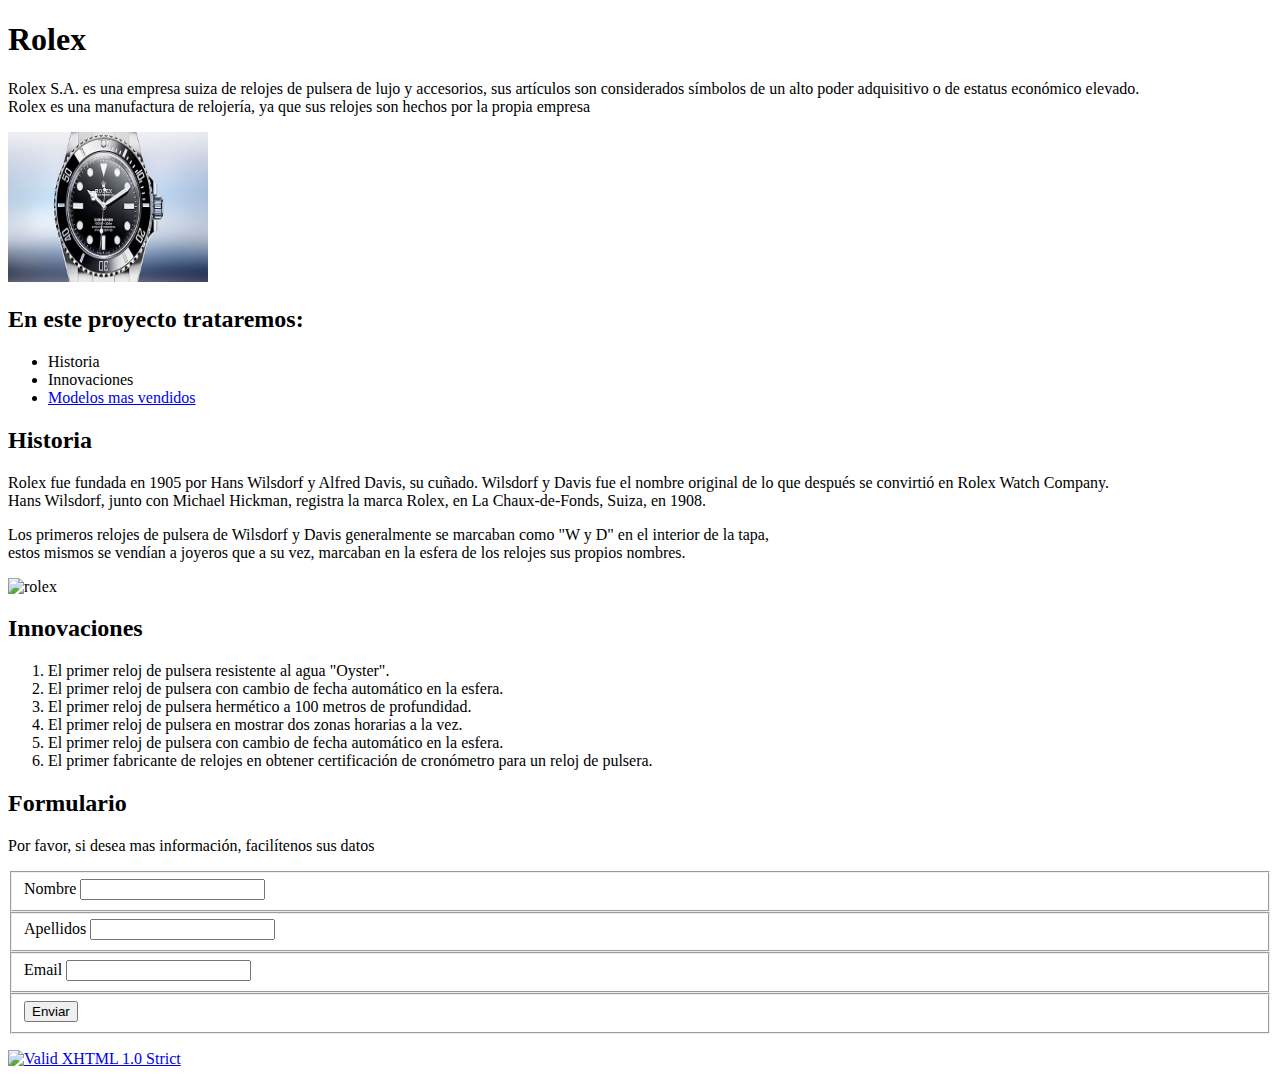
==== index.html @ d8ce03fd "Update index.html" ====
<!DOCTYPE html PUBLIC "-//W3C//DTD XHTML 1.0 Strict//EN"
    "http://www.w3.org/TR/xhtml1/DTD/xhtml1-strict.dtd">

<html xmlns="http://www.w3.org/1999/xhtml">
    <head>
        <meta http-equiv="Content-Type" content="text/html; charset=UTF-8" />
        <title>Ionut Gabriel Tureac</title>
    </head>
    <body>
        <h1>Rolex</h1>
        <p>Rolex S.A. es una empresa suiza de relojes de pulsera de lujo y accesorios, 
            sus artículos son considerados símbolos de un alto poder adquisitivo o de estatus económico elevado. <br/> 
            Rolex es una manufactura de relojería, ya que sus relojes son hechos por la propia empresa </p>
        <p><img src="imagen1.jpg" alt= "rolex" width= "200" height= "150" /></p>
        <h2>En este proyecto trataremos:</h2>
        <ul>
            <li>Historia</li>
            <li>Innovaciones</li>
            <li><a href="modelos.html">Modelos mas vendidos</a></li>
        </ul>
        <h2>Historia</h2>
        <p>Rolex fue fundada en 1905 por Hans Wilsdorf y Alfred Davis, su cuñado.
            Wilsdorf y Davis fue el nombre original de lo que después se convirtió en Rolex Watch Company. <br/>
            Hans Wilsdorf, junto con Michael Hickman, registra la marca Rolex, en La Chaux-de-Fonds, Suiza, en 1908.</p>
        <p>Los primeros relojes de pulsera de Wilsdorf y Davis generalmente se marcaban como "W y D" en el interior de la tapa,<br/>
           estos mismos se vendían a joyeros que a su vez, marcaban en la esfera de los relojes sus propios nombres.<br/></p>
        <p><img src="imagenes/imagen2.jpg" alt= "rolex" width= "200" height= "150" /></p>

        <h2>Innovaciones</h2>
            <ol>
                <li>El primer reloj de pulsera resistente al agua "Oyster".</li>
                <li>El primer reloj de pulsera con cambio de fecha automático en la esfera.</li>
                <li>El primer reloj de pulsera hermético a 100 metros de profundidad.</li>
                <li>El primer reloj de pulsera en mostrar dos zonas horarias a la vez.</li>
                <li>El primer reloj de pulsera con cambio de fecha automático en la esfera.</li>
                <li>El primer fabricante de relojes en obtener certificación de cronómetro para un reloj de pulsera.</li>
            </ol>
        <h2>Formulario</h2>
            <p> Por favor, si desea mas información, facilítenos sus datos </p>
            <form action="gabriel.tureac07@gmail.com" method="post">
                <fieldset>
                <label>Nombre</label>
                <input type="text" />
            </fieldset>
                <fieldset>
                <label>Apellidos</label>
                <input type="text" />
            </fieldset> 
                <fieldset>
                <label>Email</label>
                <input type="text" />
            </fieldset>
                <fieldset>
                <input type="submit" value="Enviar" />
            </fieldset>
            </form>

            <p>
                <a href="http://validator.w3.org/check?uri=referer"><img
                  src="http://www.w3.org/Icons/valid-xhtml10" alt="Valid XHTML 1.0 Strict" height="31" width="88" /></a>
              </p>

    </body>
</html>
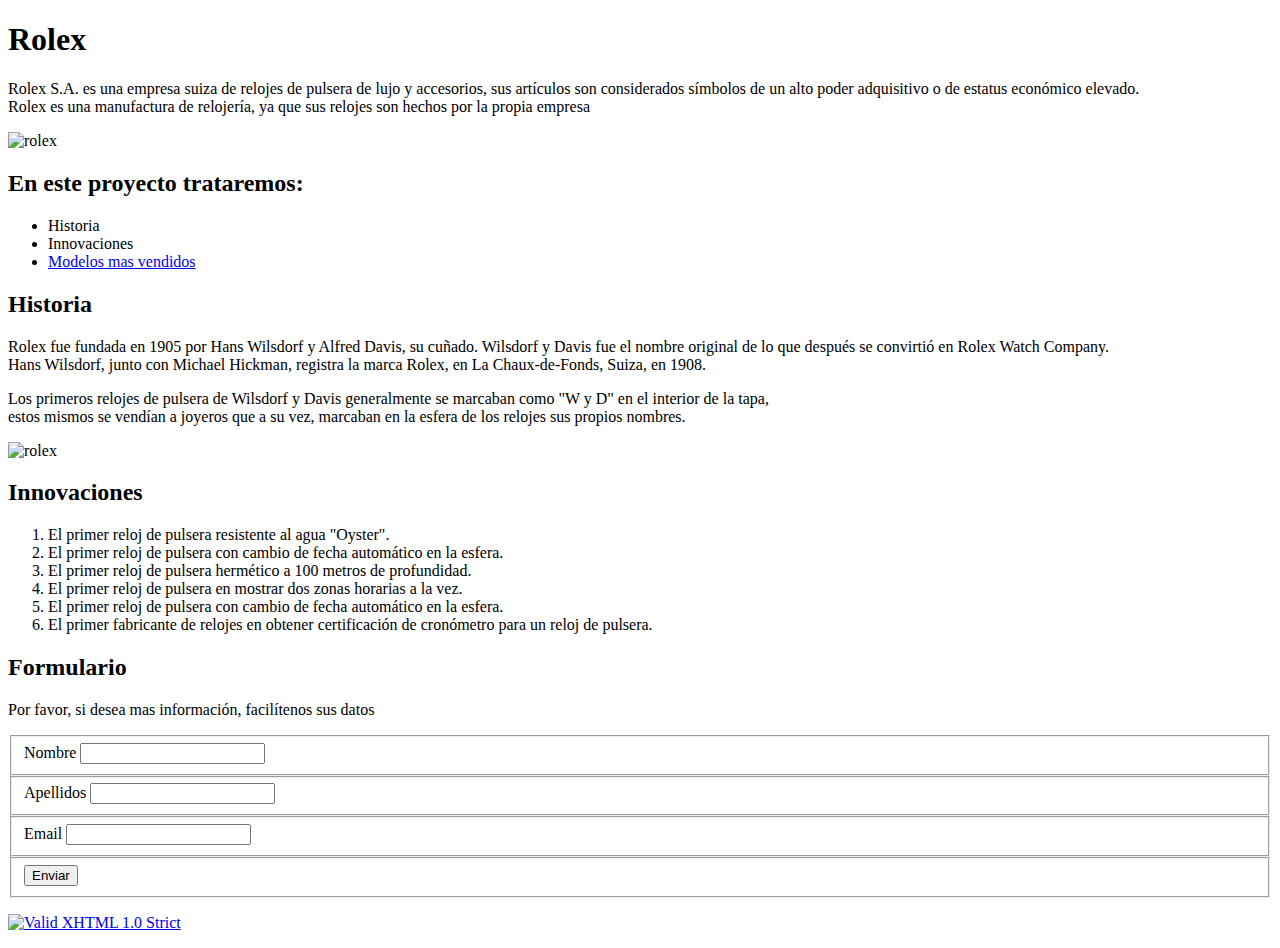
==== commit 0c8ea8ef: "Update index.html" ====
--- a/index.html
+++ b/index.html
@@ -11,7 +11,7 @@
         <p>Rolex S.A. es una empresa suiza de relojes de pulsera de lujo y accesorios, 
             sus artículos son considerados símbolos de un alto poder adquisitivo o de estatus económico elevado. <br/> 
             Rolex es una manufactura de relojería, ya que sus relojes son hechos por la propia empresa </p>
-        <p><img src="imagen1.jpg" alt= "rolex" width= "200" height= "150" /></p>
+        <p><img src="imagenes/imagen1.jpg" alt= "rolex" width= "200" height= "150" /></p>
         <h2>En este proyecto trataremos:</h2>
         <ul>
             <li>Historia</li>
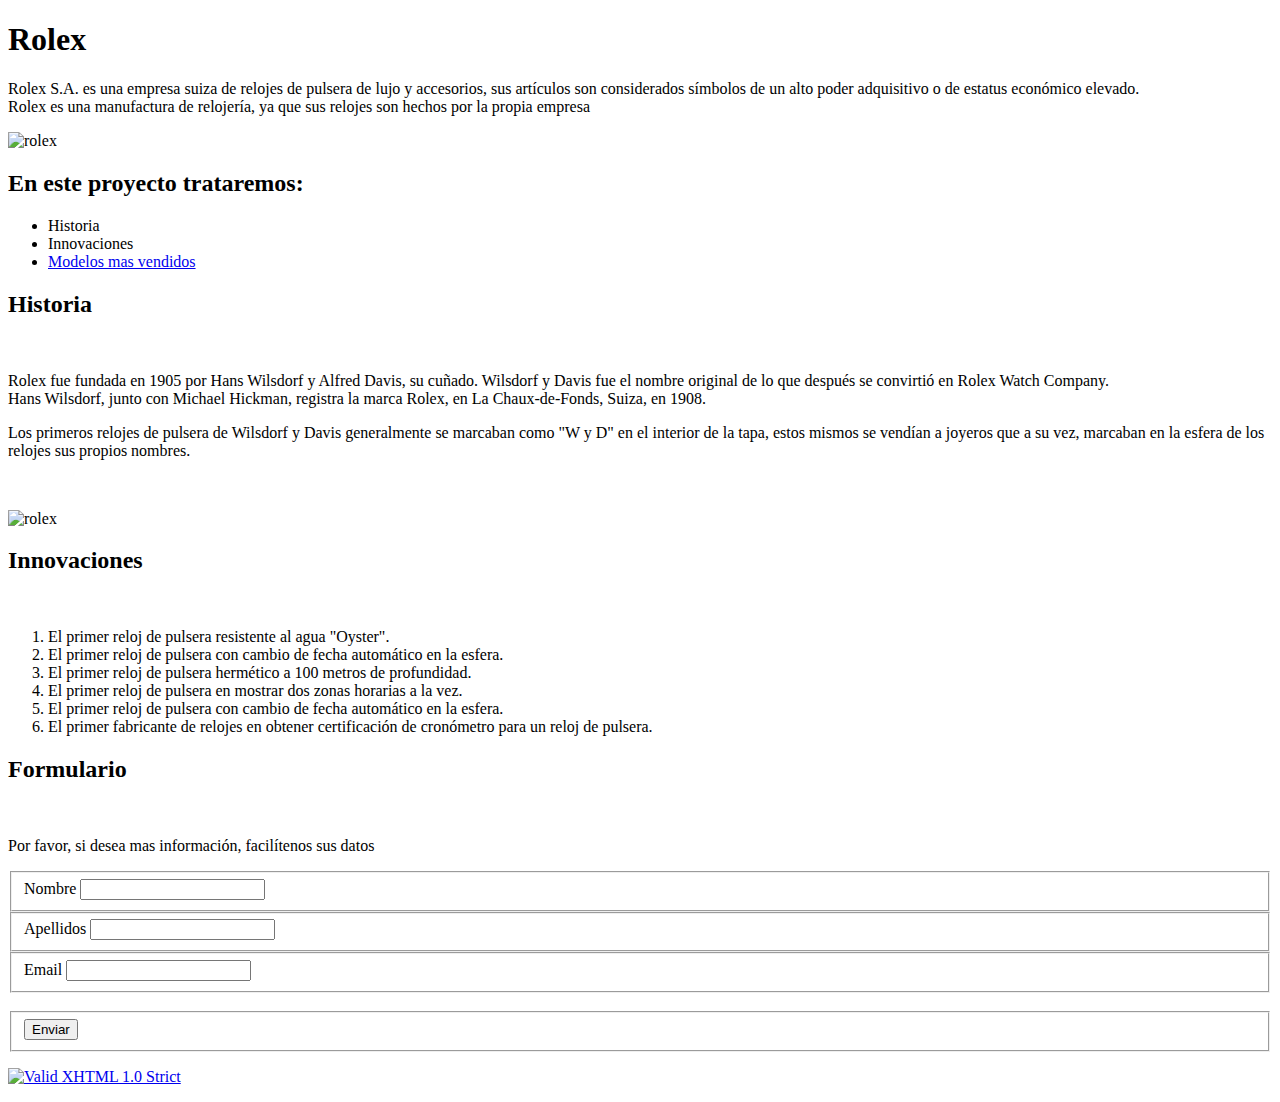
==== commit 3727fd92: "Update index.html" ====
--- a/index.html
+++ b/index.html
@@ -3,30 +3,47 @@
 
 <html xmlns="http://www.w3.org/1999/xhtml">
     <head>
+        <link rel ="stylesheet" href="estilos.css" />
         <meta http-equiv="Content-Type" content="text/html; charset=UTF-8" />
         <title>Ionut Gabriel Tureac</title>
     </head>
     <body>
+
+        <div id="container">
+
         <h1>Rolex</h1>
+
+        <div id="container2">
         <p>Rolex S.A. es una empresa suiza de relojes de pulsera de lujo y accesorios, 
             sus artículos son considerados símbolos de un alto poder adquisitivo o de estatus económico elevado. <br/> 
             Rolex es una manufactura de relojería, ya que sus relojes son hechos por la propia empresa </p>
         <p><img src="imagenes/imagen1.jpg" alt= "rolex" width= "200" height= "150" /></p>
+        </div>
+
+        <div id="container3">
+
         <h2>En este proyecto trataremos:</h2>
         <ul>
             <li>Historia</li>
             <li>Innovaciones</li>
             <li><a href="modelos.html">Modelos mas vendidos</a></li>
         </ul>
-        <h2>Historia</h2>
+
+        </div>
+
+        <section id="content">
+
+        <h2>Historia</h2><br/>
         <p>Rolex fue fundada en 1905 por Hans Wilsdorf y Alfred Davis, su cuñado.
             Wilsdorf y Davis fue el nombre original de lo que después se convirtió en Rolex Watch Company. <br/>
             Hans Wilsdorf, junto con Michael Hickman, registra la marca Rolex, en La Chaux-de-Fonds, Suiza, en 1908.</p>
-        <p>Los primeros relojes de pulsera de Wilsdorf y Davis generalmente se marcaban como "W y D" en el interior de la tapa,<br/>
-           estos mismos se vendían a joyeros que a su vez, marcaban en la esfera de los relojes sus propios nombres.<br/></p>
+        <p>Los primeros relojes de pulsera de Wilsdorf y Davis generalmente se marcaban como "W y D" en el interior de la tapa,
+           estos mismos se vendían a joyeros que a su vez, marcaban en la esfera de los relojes sus propios nombres.<br/></p><br/>
         <p><img src="imagenes/imagen2.jpg" alt= "rolex" width= "200" height= "150" /></p>
+        
+        <div id="container4">
 
-        <h2>Innovaciones</h2>
+        <h2>Innovaciones</h2><br/>
             <ol>
                 <li>El primer reloj de pulsera resistente al agua "Oyster".</li>
                 <li>El primer reloj de pulsera con cambio de fecha automático en la esfera.</li>
@@ -35,7 +52,10 @@
                 <li>El primer reloj de pulsera con cambio de fecha automático en la esfera.</li>
                 <li>El primer fabricante de relojes en obtener certificación de cronómetro para un reloj de pulsera.</li>
             </ol>
-        <h2>Formulario</h2>
+        </div>
+        </section>
+        <aside>
+        <h2>Formulario</h2><br/>
             <p> Por favor, si desea mas información, facilítenos sus datos </p>
             <form action="gabriel.tureac07@gmail.com" method="post">
                 <fieldset>
@@ -49,16 +69,23 @@
                 <fieldset>
                 <label>Email</label>
                 <input type="text" />
-            </fieldset>
+            </fieldset><br/>
                 <fieldset>
                 <input type="submit" value="Enviar" />
             </fieldset>
             </form>
 
             <p>
+            </aside>
+            <div class="clearfix"></div>
+            
+            
                 <a href="http://validator.w3.org/check?uri=referer"><img
                   src="http://www.w3.org/Icons/valid-xhtml10" alt="Valid XHTML 1.0 Strict" height="31" width="88" /></a>
               </p>
+            
+
+            </div>
 
     </body>
 </html>
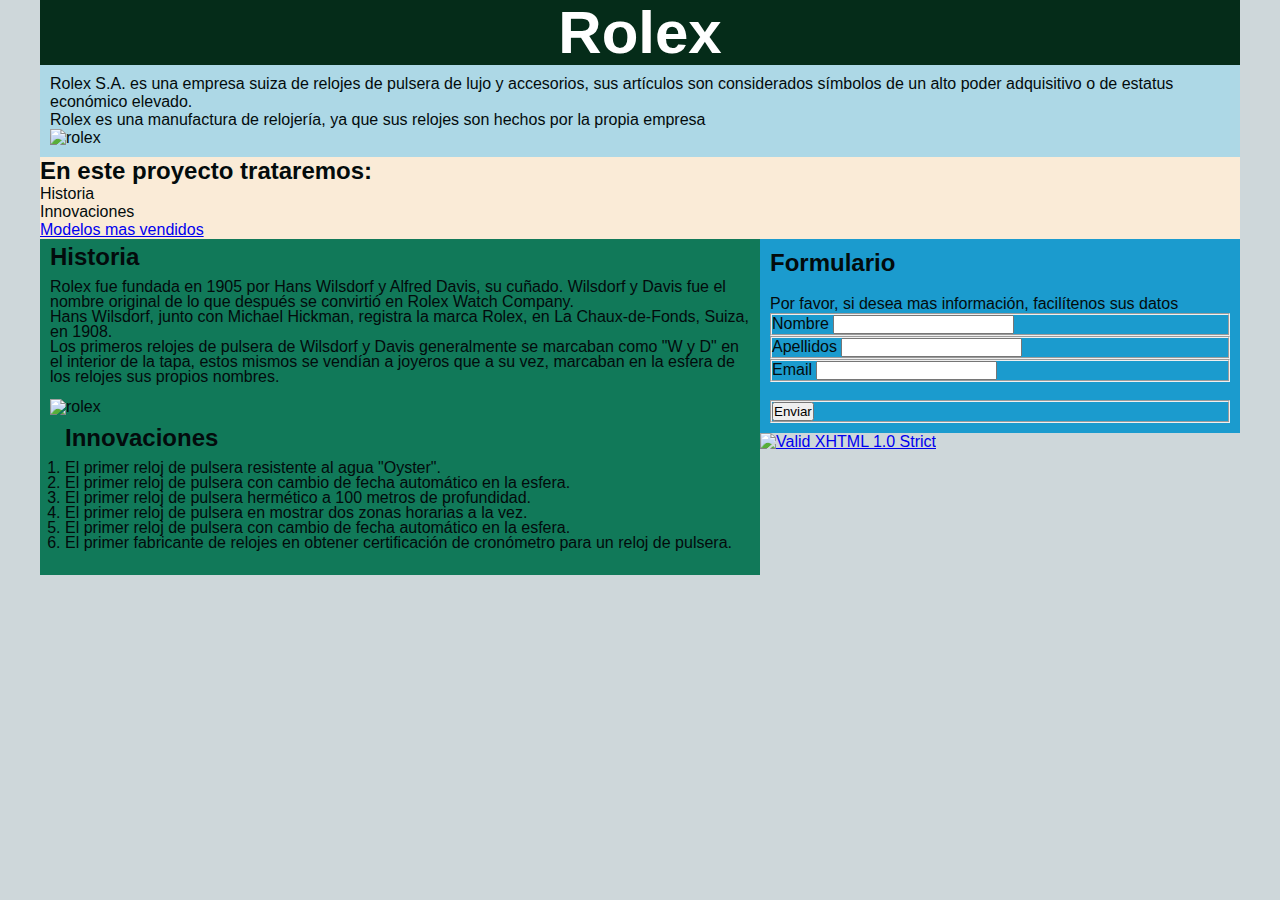
==== commit 4ee21725: "Update index.html" ====
--- a/index.html
+++ b/index.html
@@ -17,7 +17,7 @@
         <p>Rolex S.A. es una empresa suiza de relojes de pulsera de lujo y accesorios, 
             sus artículos son considerados símbolos de un alto poder adquisitivo o de estatus económico elevado. <br/> 
             Rolex es una manufactura de relojería, ya que sus relojes son hechos por la propia empresa </p>
-        <p><img src="imagenes/imagen1.jpg" alt= "rolex" width= "200" height= "150" /></p>
+        <p><img src="https://raw.githubusercontent.com/GTureac/LMT5_1/main/imagen1.jpg" alt= "rolex" width= "200" height= "150" /></p>
         </div>
 
         <div id="container3">
@@ -39,7 +39,7 @@
             Hans Wilsdorf, junto con Michael Hickman, registra la marca Rolex, en La Chaux-de-Fonds, Suiza, en 1908.</p>
         <p>Los primeros relojes de pulsera de Wilsdorf y Davis generalmente se marcaban como "W y D" en el interior de la tapa,
            estos mismos se vendían a joyeros que a su vez, marcaban en la esfera de los relojes sus propios nombres.<br/></p><br/>
-        <p><img src="imagenes/imagen2.jpg" alt= "rolex" width= "200" height= "150" /></p>
+        <p><img src="https://raw.githubusercontent.com/GTureac/LMT5_1/main/imagen2.jpg" alt= "rolex" width= "200" height= "150" /></p>
         
         <div id="container4">
 
--- a/estilos.css
+++ b/estilos.css
@@ -0,0 +1,64 @@
+*{
+    margin: 0px;
+    padding: 0px;
+}
+
+
+body {
+    background-color :rgb(206, 215, 218);
+    color: #030b0c;
+    font-family : Arial , sans-serif ;
+    font-size :10 pt ;
+    margin: 0px;
+    padding: 0px;
+    }
+#container {
+    width: 1200px;
+    margin: 0px auto;
+}
+
+#container2 {
+    background-color: lightblue;
+    padding: 10px;
+}
+
+#container3 {
+    background-color: antiquewhite;
+}
+
+#container4 {
+    margin: 15px;  
+}
+
+#content{
+    float: left;
+    width: calc(60% - 20px);
+    background: rgb(17, 121, 89);
+    line-height: 15px;
+    padding: 10px;
+}
+
+aside{
+    float: right;
+    width: calc(40% - 20px);
+    background-color: rgb(27, 155, 206);
+    padding: 10px;
+}
+
+h1 {
+    background-color: rgb(5, 44, 25);
+    color: white;
+    text-align: center;
+    height: 65px;
+    line-height: 65px;
+    font-size: 60px;
+
+}
+
+ul {
+    padding-left: 0px;
+    margin-left: 0px;
+    list-style-type: none;
+}
+
+
